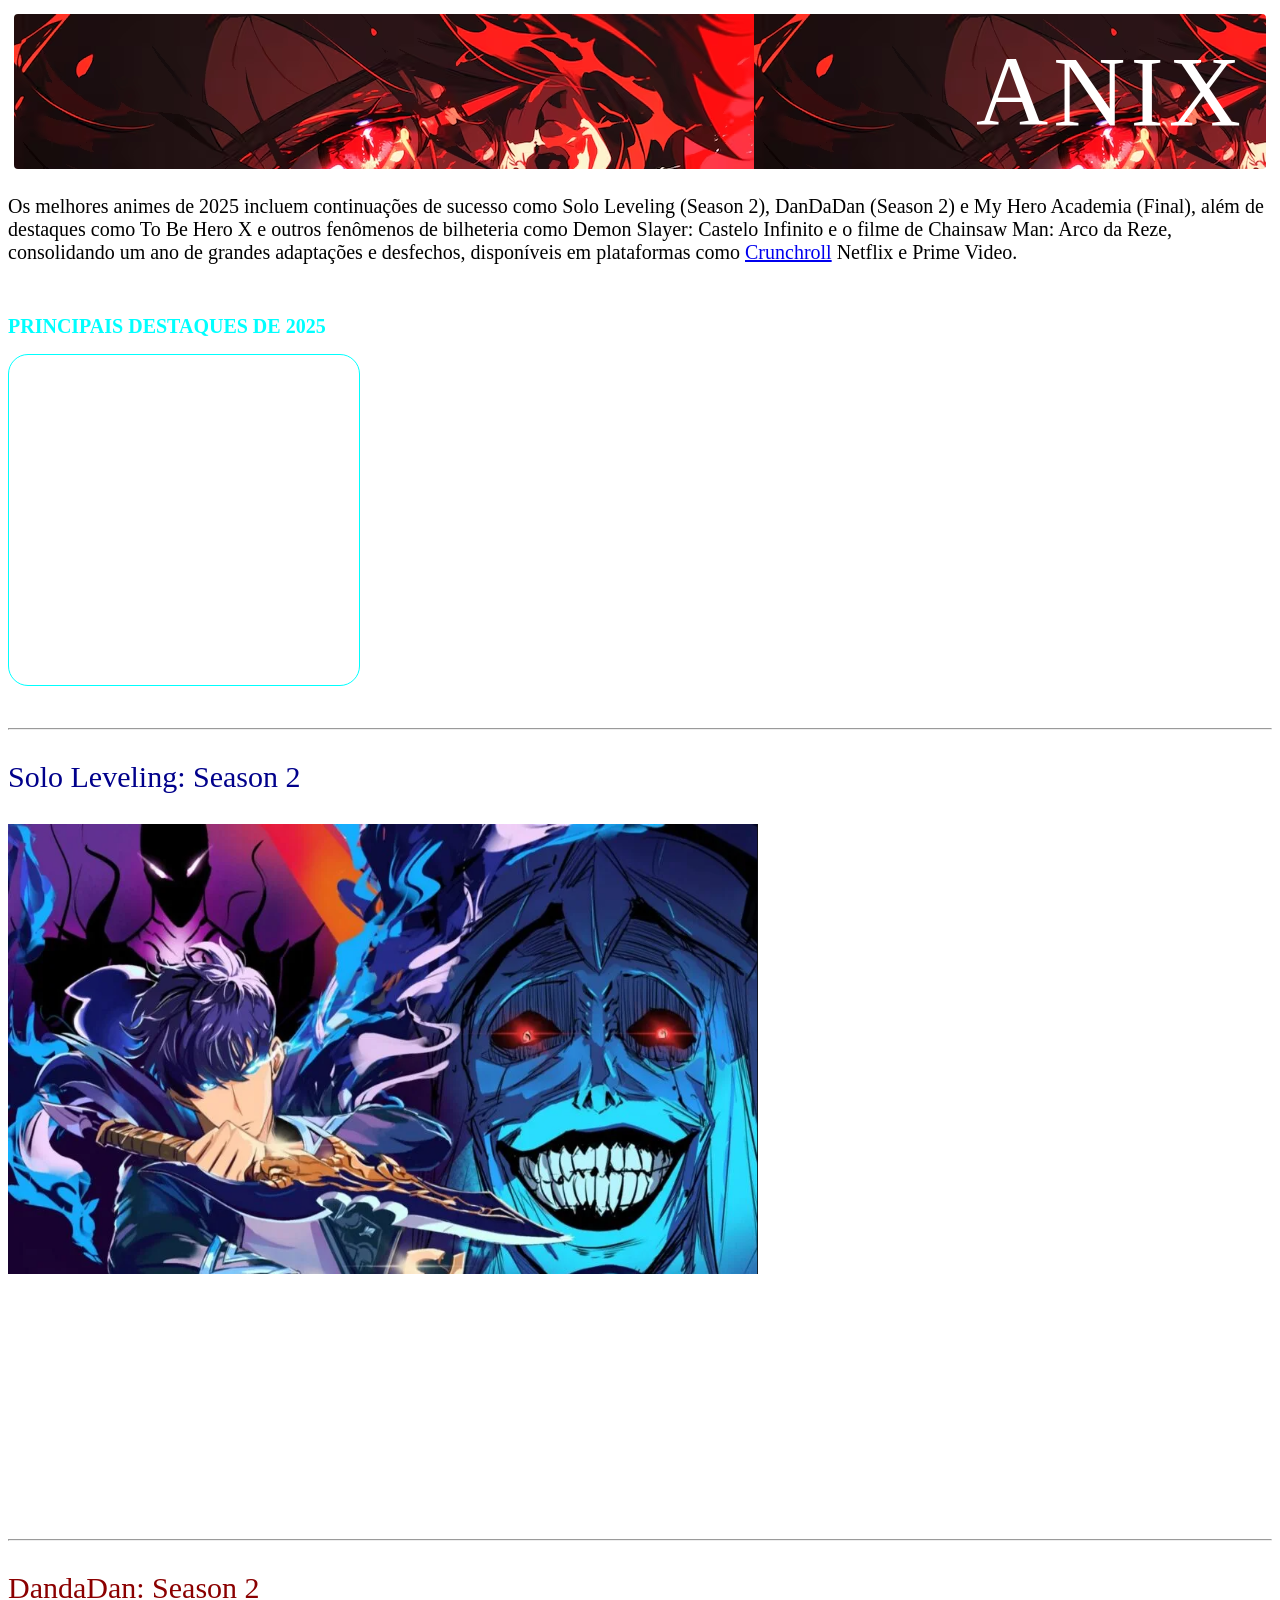
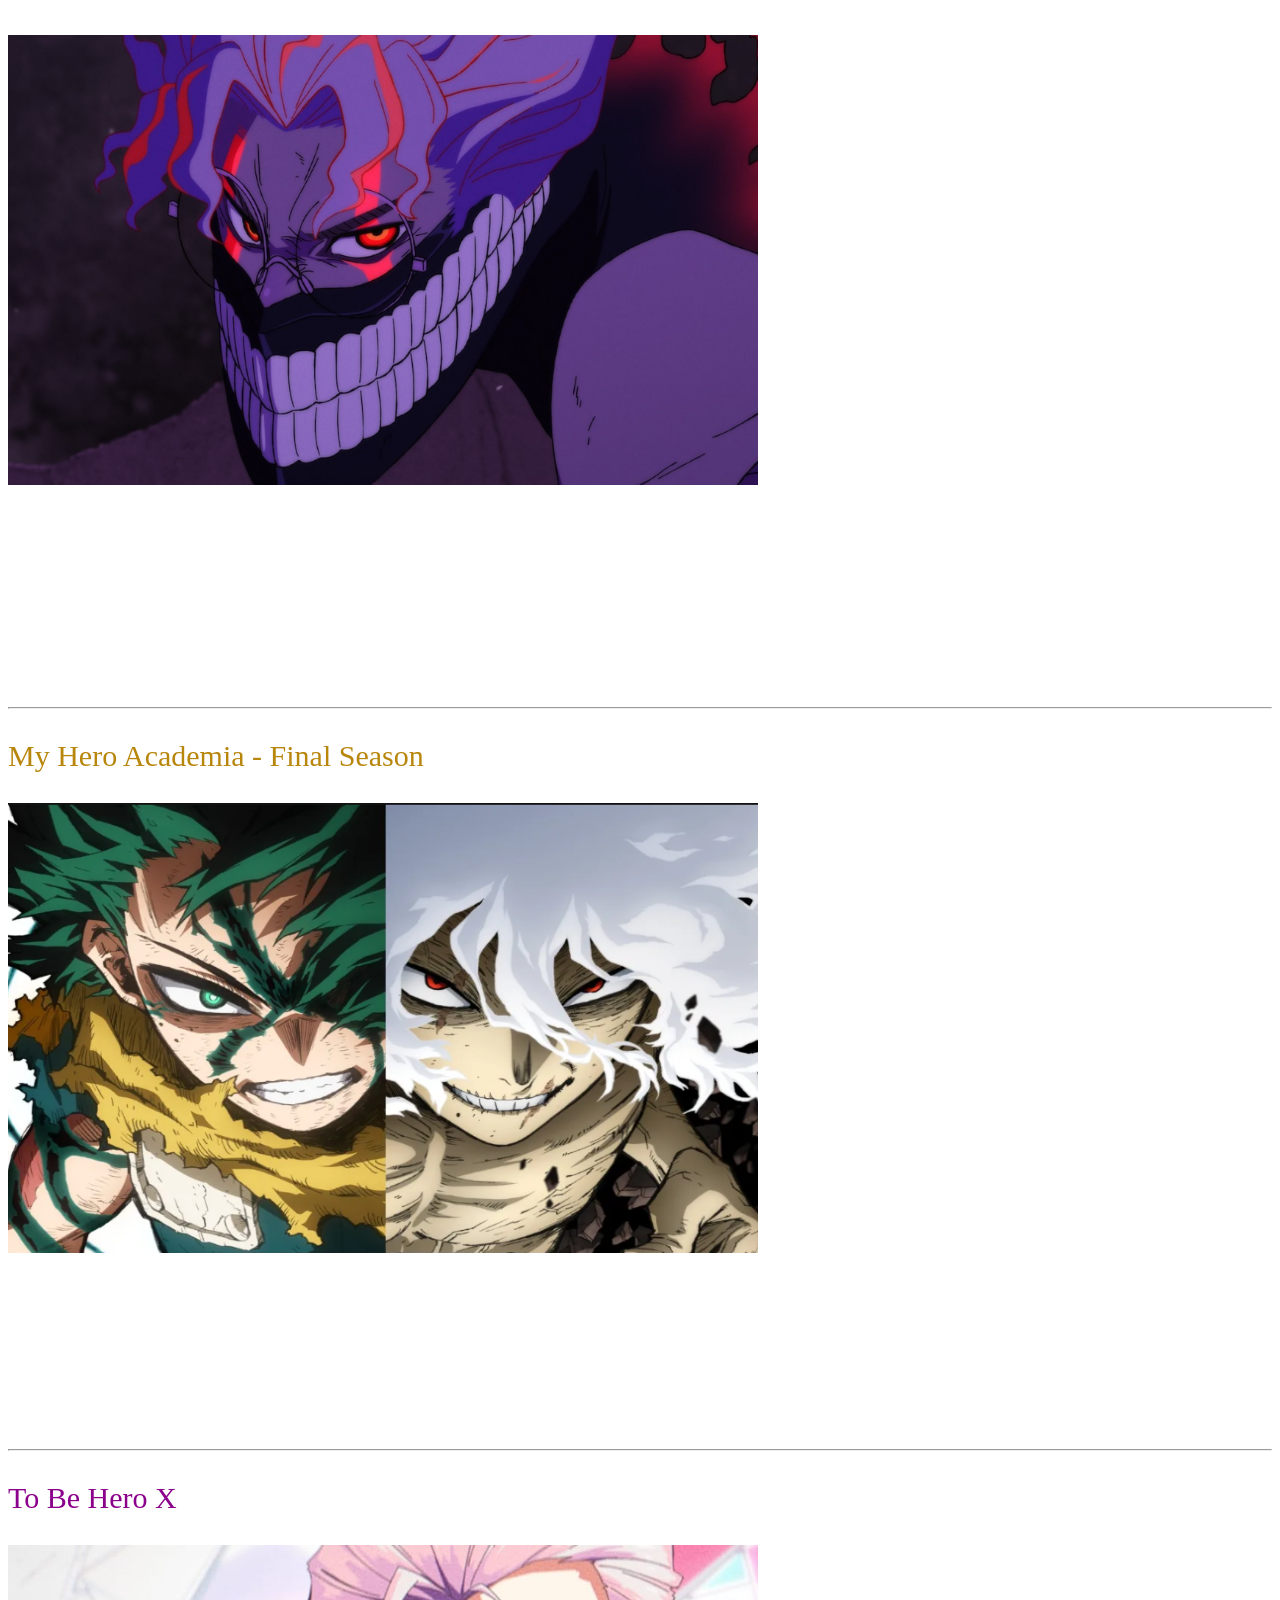
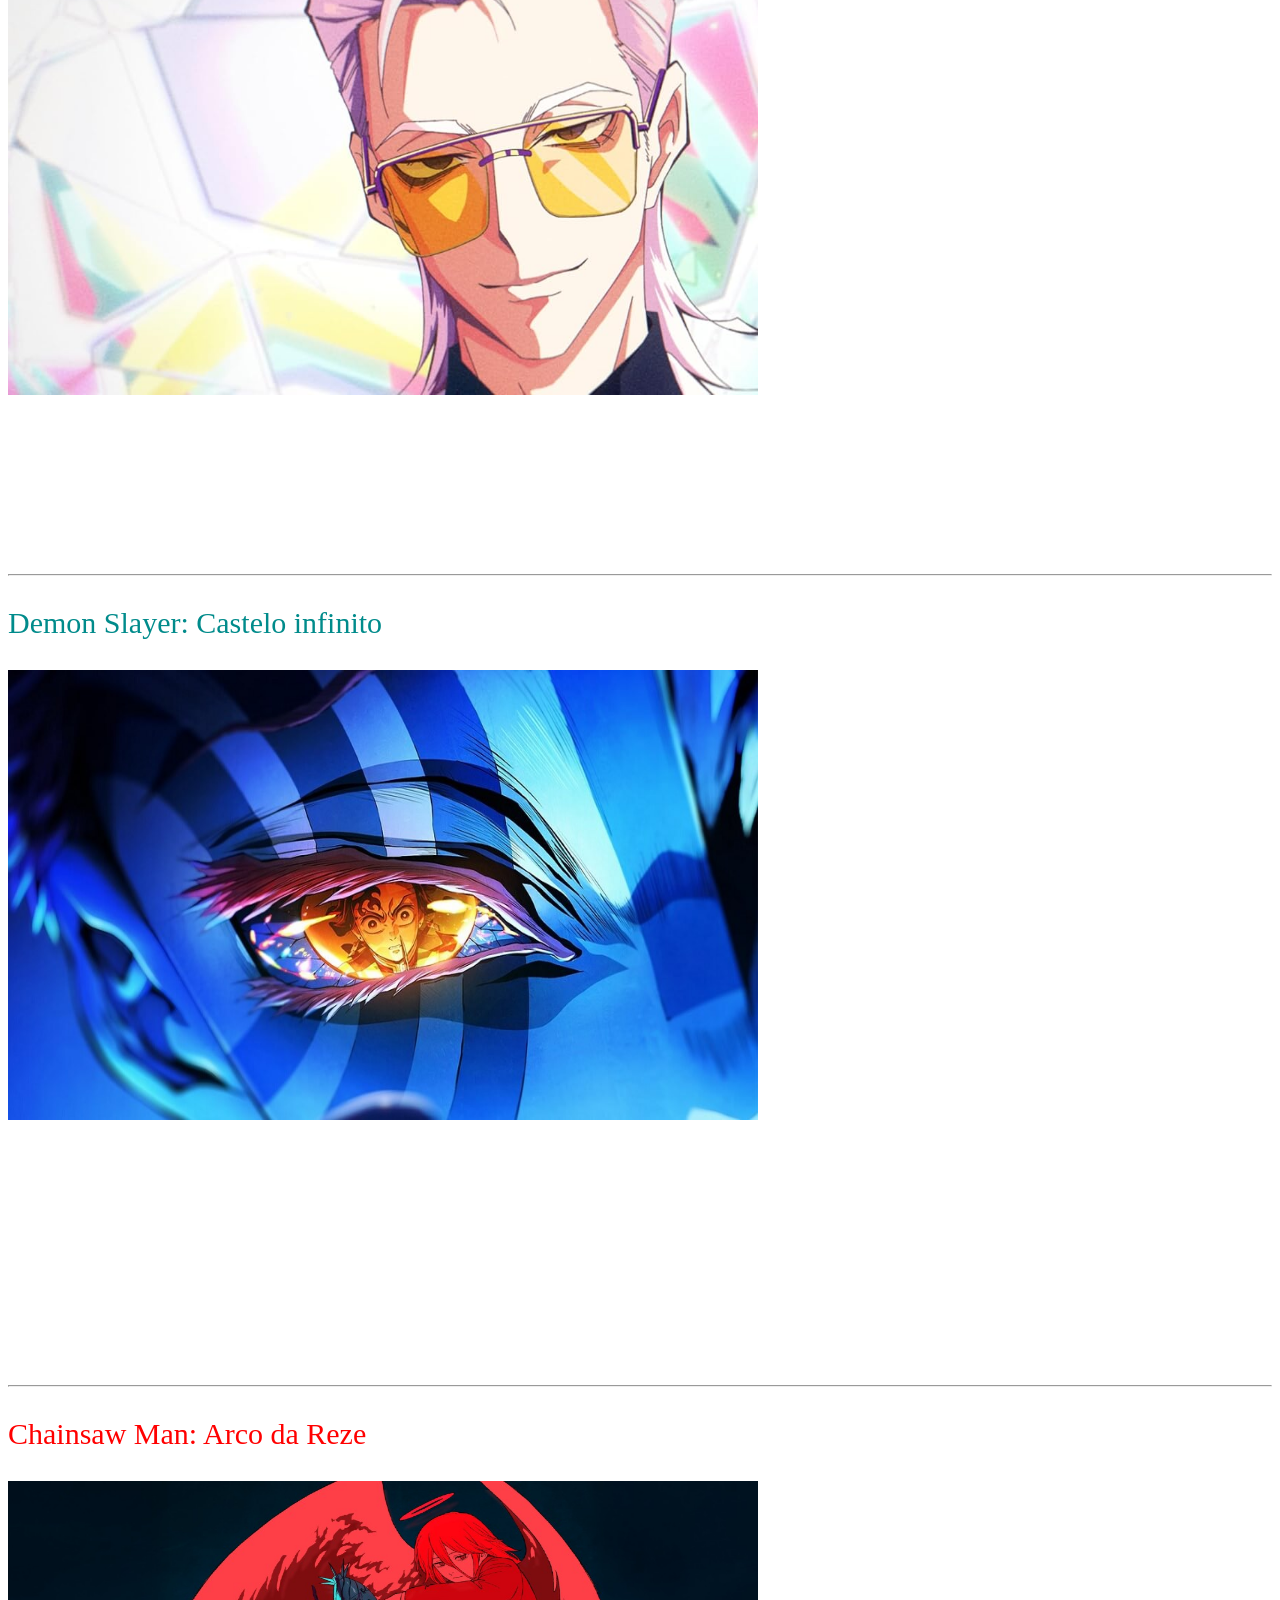
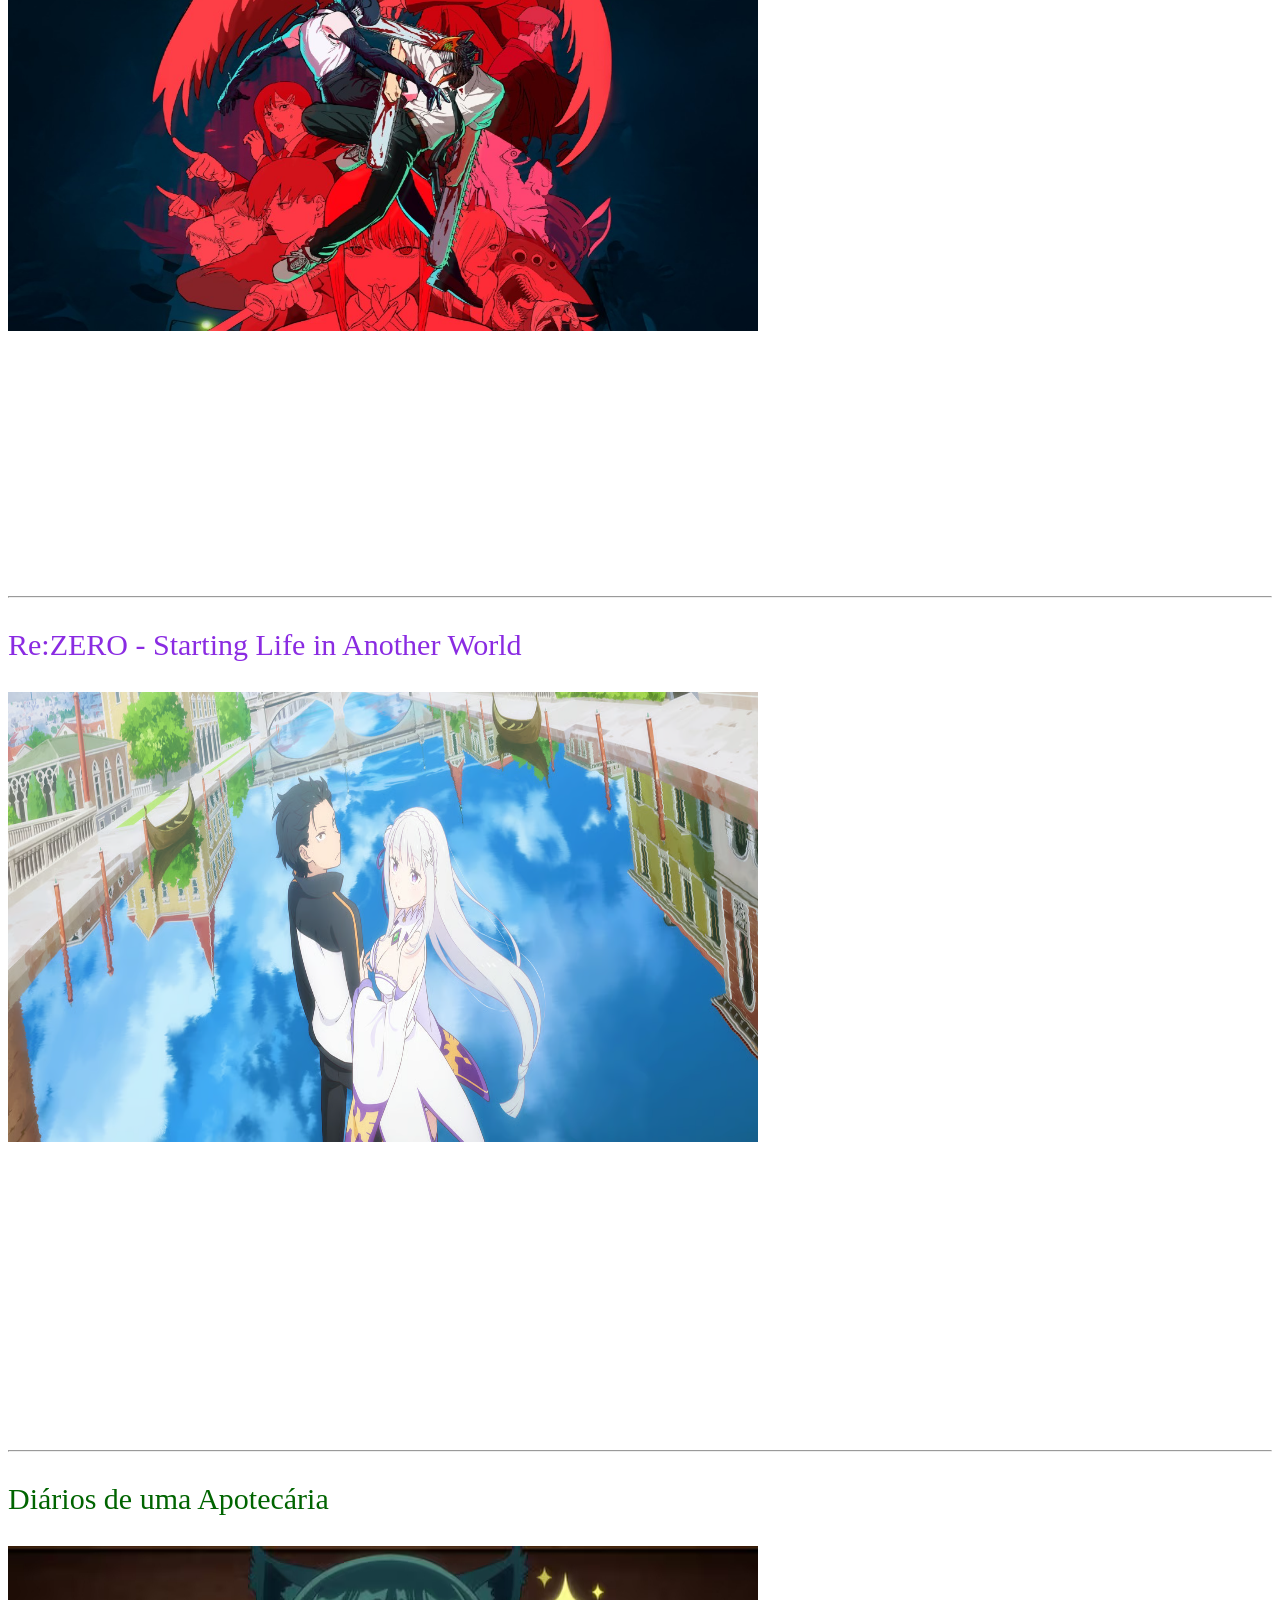
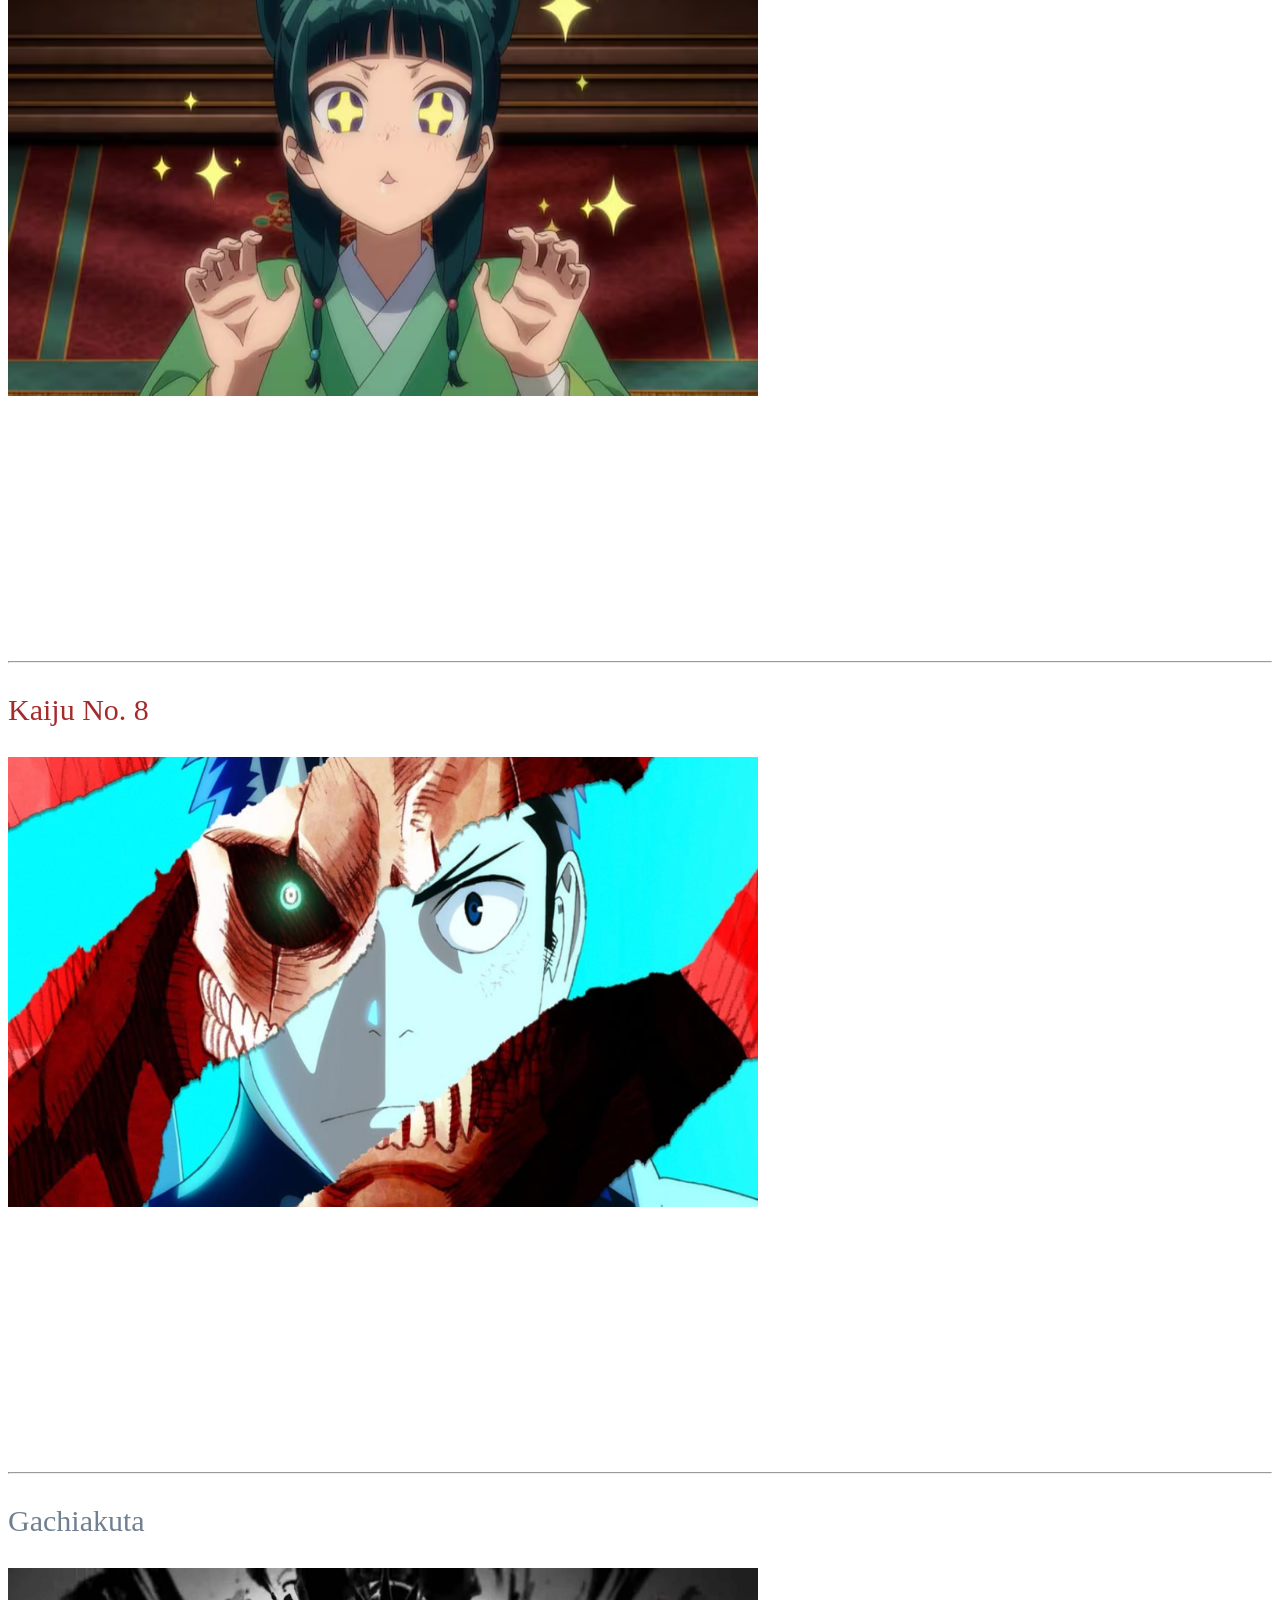
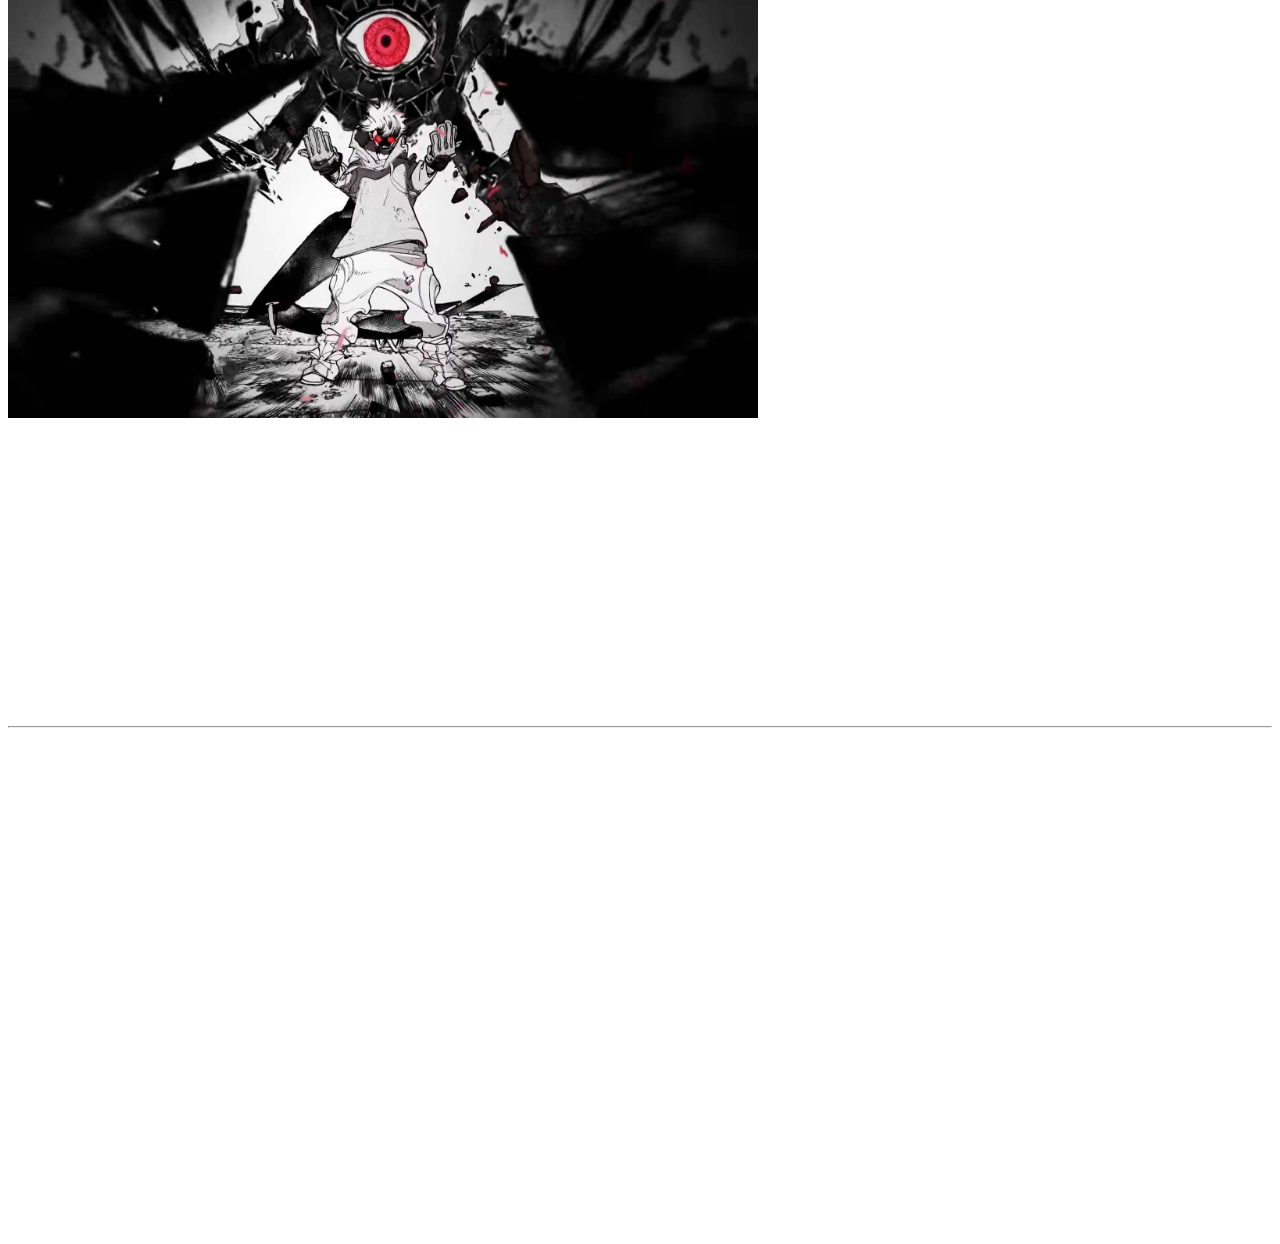
==== 1.HTML/INDEX.HTML @ aa9aa51c "implementando css" ====
<!DOCTYPE html>
<html>
<head>
<title>Site</title>

<link rel="stylesheet" href="Styles/styles.css"/>
<link rel="stylesheet" href="Styles/lists.css"/>



</head>

<body style="padding-bottom: 500px;">

<div class="margin">AniX</div>


<p>Os melhores animes de 2025 incluem continuações de sucesso como Solo Leveling (Season 2), DanDaDan (Season 2) e My Hero Academia (Final), além de destaques como To Be Hero X e
outros fenômenos de bilheteria como Demon Slayer: Castelo Infinito e o filme de Chainsaw Man: Arco da Reze, consolidando um ano de grandes adaptações e desfechos,
disponíveis em plataformas como <a href="https://www.crunchyroll.com/pt-br">Crunchroll</a> Netflix e Prime Video.</p>

<br>

<h1 style="font-family: cursive; font-size: 20PX;">PRINCIPAIS DESTAQUES DE 2025</h1>

<ul>
<li>Solo Leveling Season 2</li>
<li>DanDaDan</li>
<li>My Hero Academia Final Season</li>
<li>To be Hero X </li>
<li>Demon Slayer:Castelo infinito</li>
<li>Chainsaw Man: Arco da Reze</li>
<li>Re:ZERO - Starting Life in Another World</li>
<li>Diários de uma Apotecária</li>
<li>Kaiju No. 8</li>
<li>Gachiakuta</li>
</ul>

<br>
<hr>

<p style="font-size: 30px;color: darkblue;">Solo Leveling: Season 2</p>

<img src="IMG/SoloLeveling.png" width="750px"; height="450px" />


<p style="color: white; font-style: italic;">A 2ª temporada de Solo Leveling continua a jornada de Sung Jin-woo, adaptando </P>
<p style="color: white; font-style: italic;">o arco do "Retorno ao Castelo Demoníaco", onde ele aprofunda seus poderes de</p>
<p style="color: white; font-style: italic;">Monarca das Sombras, enfrenta inimigos formidáveis e descobre mais sobre os </p>
<p style="color: white; font-style: italic;">segredos do Sistema, com destaque para a reviratação na Ilha Jeju e a ascensão </p>
<p style="color: white; font-style: italic;">de Beru.</p>

<br>
<hr>

<p style="font-size: 30px;color: darkred;">DandaDan: Season 2</p>

<img src="IMG/DanDaDan.png" width="750px"; height="450px"/>

<p style="color: white; font-style: italic;">DanDaDan 2 temporada continua com a aventura de Momo, Aira, Okarun e Jiji </p>
<p style="color: white; font-style: italic;">continua com o arco da Casa Amaldiçoada, no qual os jovens devem enfrentar no</p>
<p style="color: white; font-style: italic;">qual os jovens devem enfrentar poderosas maldições e Jiji precisa se livrar do </p>
<p style="color: white; font-style: italic;">espírito que assombra a sua casa. </p>

<br>
<hr>

<p style="font-size: 30px;color: darkgoldenrod;">My Hero Academia - Final Season</p>

<img src="IMG/myheroacademia.png" width="750px"; height="450px"/>


<p style="color:white; font-style: italic;">A oitava e última temporada da série de anime My Hero Academia, focando na 
<p style="color:white; font-style: italic;">Guerra Final entre heróis e vilões, com batalhas épicas de Deku, Bakugo e All Might</p>
<p style="color:white; font-style: italic;">contra All For One e shigaraki, culminando na derrota de All For One e no</p>
<p style="color:white; font-style: italic;">destino do mundo.



<br>
<hr>


<p style="font-size: 30px; color: darkmagenta;">To Be Hero X</p>

<img src="IMG/TobeHero X.jpg" width="750px"; height="450px"/>

<p style="color:white; font-style: italic;">To Be Hero X é um aclamado donghua (animação chinesa) de ação e fantasia</p>
<p style="color:white; font-style: italic;">que explora um mundo onde heróis ganham poderes da confiança pública,</p>
<p style="color:white; font-style: italic;">sendo ranqueados por um índice de fé, com o "#1" sendo o "Herói X".</p>

<br>
<hr>

<P style="font-size: 30px;color: darkcyan;">Demon Slayer: Castelo infinito</P>

<img src="IMG/Demon-Slayer-Castelo-Infinito.jpg" width="750px"; height="450px"/>

<p style="color:white; font-style: italic;">Demon Slayer: Castelo Infinito (Infinity Castle Arc) é a continuação épica que leva</p>
<p style="color:white; font-style: italic;">Tanjiro e os Hashiras para a dimensão do vilão Muzan, o Castelo Infinito, para </p>
<p style="color:white; font-style: italic;">a batalha final contra os demônios, após o traiçoeiro ataque de Muzan à Mansão</p>
<p style="color:white; font-style: italic;">Ubuyashiki durante o Treinamento dos Hashiras, onde os heróis são transportados</p>
<p style="color:white; font-style: italic;">para esse labirinto demoníaco para um confronto decisivo.</p>

<br>
<hr>

<p style="font-size: 30px;color: red;">Chainsaw Man: Arco da Reze</p>

<img src="IMG/chainsaw-man-filme-reze-plano-critico.jpg" width="750px"; height="450px"/>

<p style="color:white; font-style: italic;">O Arco da Reze em Chainsaw Man é um filme canônico que continua a história de</p>
<p style="color:white; font-style: italic;">Denji após a primeira temporada, focando em seu romance com a misteriosa Reze,</p>
<p style="color:white; font-style: italic;">uma garota que ele conhece em um café e que, na verdade, é o Demônio Bomba,</p>
<p style="color:white; font-style: italic;">resultando em uma batalha épica e uma profunda exploração do desejo de Denji</p>
<p style="color:white; font-style: italic;">por uma vida normal e amorosa.</p>

<br>
<hr>

<p style="font-size: 30px;color: blueviolet;">Re:ZERO - Starting Life in Another World</p>

<img src="IMG/Re-ZERO.avif" width="750px"; height="450px"/>

<p style="color:white; font-style: italic;">Re:ZERO - Starting Life in Another World é um anime isekai sobre Subaru Natsuki, </p>
<p style="color:white; font-style: italic;"> um garoto comum que é transportado para um mundo de fantasia e ganha a habilidade</p>
<p style="color:white; font-style: italic;">"Retorno pela Morte", revivendo momentos após morrer, sofrendo imensamente em</p>
<p style="color:white; font-style: italic;">loops temporais para desvendar mistérios e salvar seus amigos, especialmente a garota</p>
<p style="color:white; font-style: italic;">meio-elfa Emilia. A história foca em seu desespero, crescimento e na complexidade</p>
<p style="color:white; font-style: italic;">de seus relacionamentos, usando sua habilidade para tentar mudar destinos trágicos </p>

<br>
<hr>

<p style="font-size: 30px;color:darkgreen;">Diários de uma Apotecária</p>

<img src="IMG/os-diarios-de-uma-apotecaria.webp" width="750px"; height="450px"/>

<p style="color:white; font-style: italic;">"Diários de uma Apotecária" (The Apothecary Diaries) é uma popular série de anime,</p>
<p style="color:white; font-style: italic;">mangá e light novel sobre Maomao, uma jovem apotecária sequestrada e forçada a</p>
<p style="color:white; font-style: italic;">trabalhar no palácio imperial, onde usa seu conhecimento em medicina e venenos</p>
<p style="color:white; font-style: italic;">para desvendar mistérios e intrigas da corte, tornando-se a "detetive" relutante</p>
<p style="color:white; font-style: italic;">do Pátio Interno, com o apoio do belo e misterioso eunuco Jinshi.</p>

<br>
<hr>

<p style="font-size: 30px;color: brown;">Kaiju No. 8</p>

<img src="IMG/Kaijuno.8.jpg" width="750px"; height="450px"/>

<p style="color:white; font-style: italic;">Kaiju nº 8 (ou Kaiju No. 8) é um mangá e anime sobre Kafka Hibino, um homem que</p>
<p style="color:white; font-style: italic;">sonha em entrar para a Força de Defesa contra monstros gigantes (Kaijus), mas</p>
<p style="color:white; font-style: italic;">acaba trabalhando na limpeza de seus restos, até que um dia, após um encontro,</p>
<p style="color:white; font-style: italic;">ele ganha a habilidade de se transformar em um poderoso Kaiju, precisando agora</p>
<p style="color:white; font-style: italic;">lutar contra os monstros enquanto esconde sua identidade secreta.</p>


<br>
<hr>

<P style="font-size: 30px;color: slategray;">Gachiakuta</P>

<img src="IMG/Gachiakuta.jpg" width="750px"; height="450px"/>

<p style="color:white; font-style: italic;">Gachiakuta é um mangá e anime shonen de fantasia sombria sobre Rudo, um garoto</p>
<p style="color:white; font-style: italic;">marginalizado em uma cidade flutuante, que é injustamente acusado de assassinato,</p>
<p style="color:white; font-style: italic;">jogado no "Abismo" (um lixão habitado por monstros de lixo) e descobre um poder</p>
<p style="color:white; font-style: italic;">para transformar lixo em armas, buscando vingança e lutando por um lugar em um </p>
<p style="color:white; font-style: italic;">mundo dividido entre ricos e desfavorecidos, explorando temas como valor,</p>
<p style="color:white; font-style: italic;">sociedade e resíduos com uma arte única e elementos de ação e mistério</p>
<p style="color:white; font-style: italic;"></p>

<br>
<hr>











</body>
</html>
---- 1.HTML/Styles/styles.css ----
p{
font-size: 20px;
font-family: cursive;
text-align: left;


}

body{

    padding-bottom: 300px
}

h3 {
color: gold;

}
h1{

color: aqua;
font-size: 50px;

}


.margin{

background-image: url(../IMG/animeEYEs.avif);
padding: 20px;
color: white;
font-family: cursive;
font-size: 100px;
border: 6px solid white;
border-radius: 10PX;
text-align: right;
text-transform: uppercase;
letter-spacing: 5px;
font-weight: 600px;


}
---- 1.HTML/Styles/lists.css ----
ul{

border: 1px solid aqua;
padding: 40px;
border-radius: 20px;
width: 270px;
height: 250px;

}

li{

font-family: cursive;
color: white



}
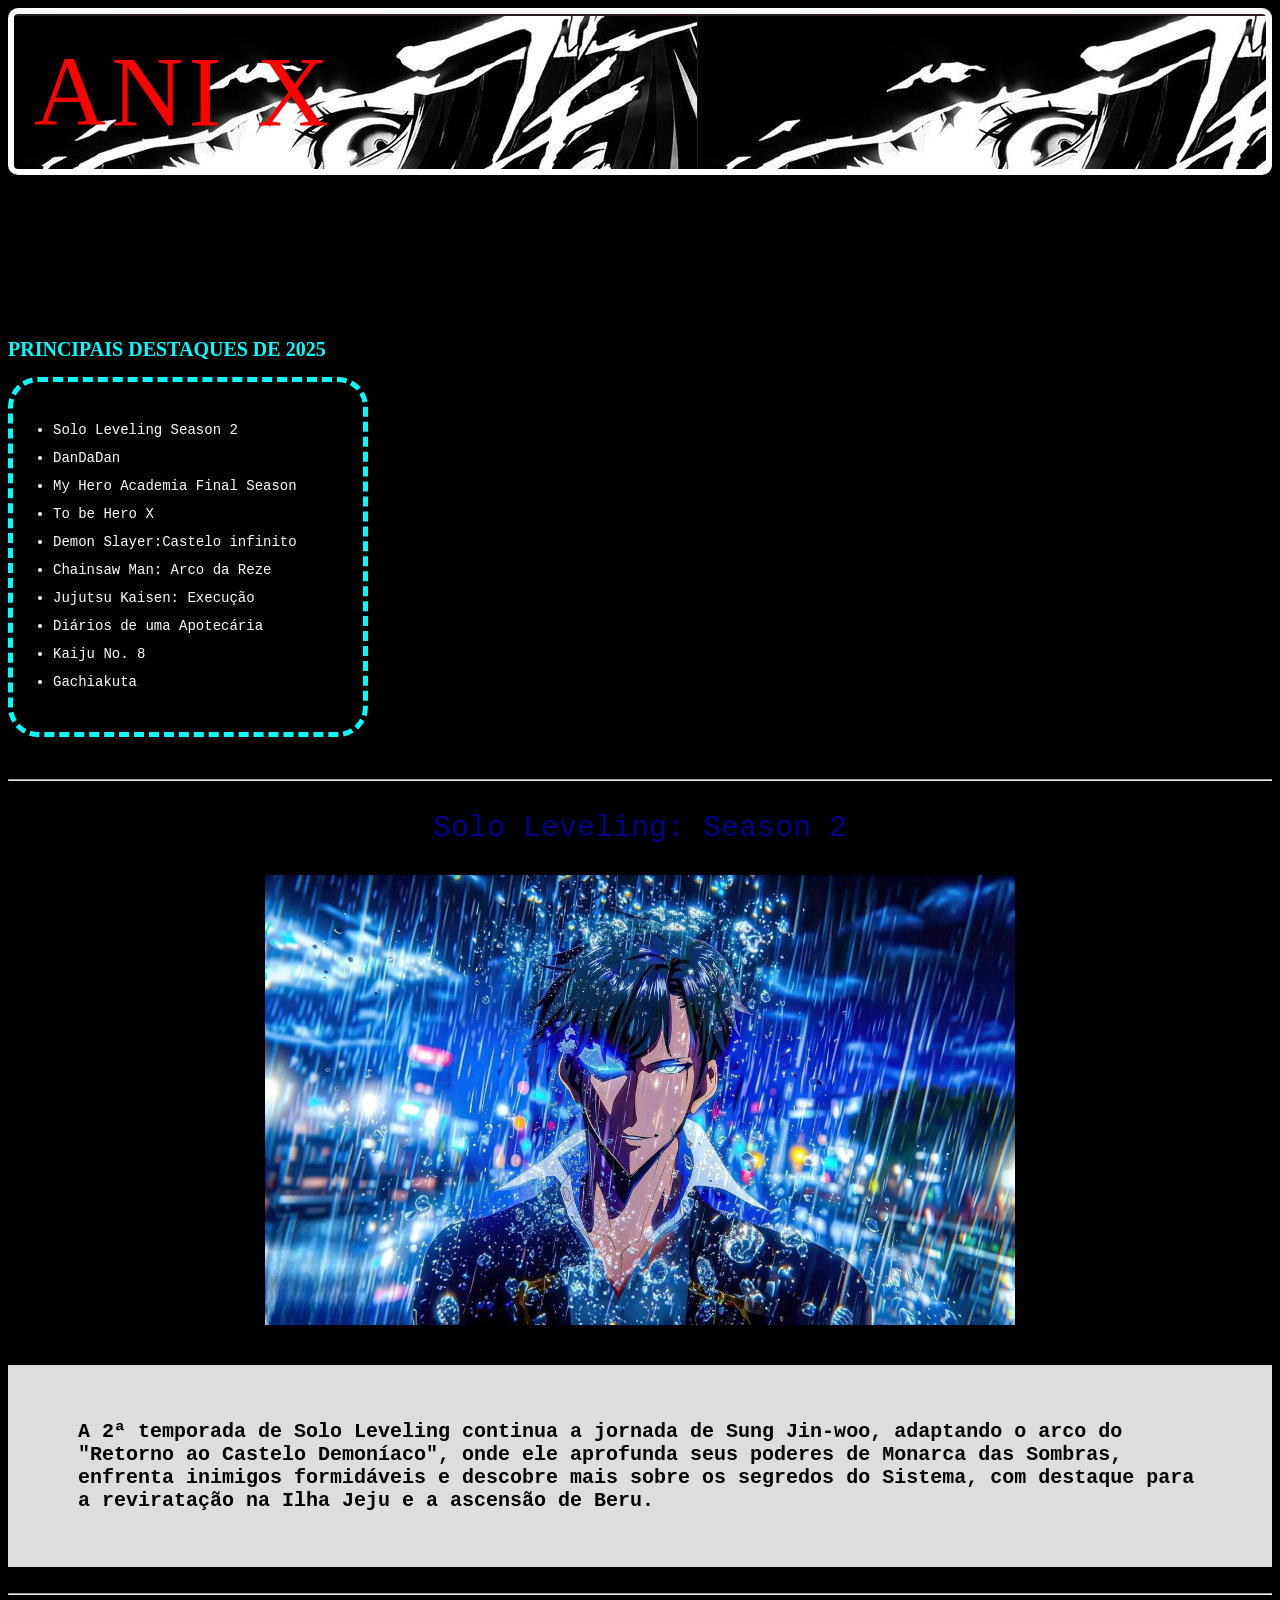
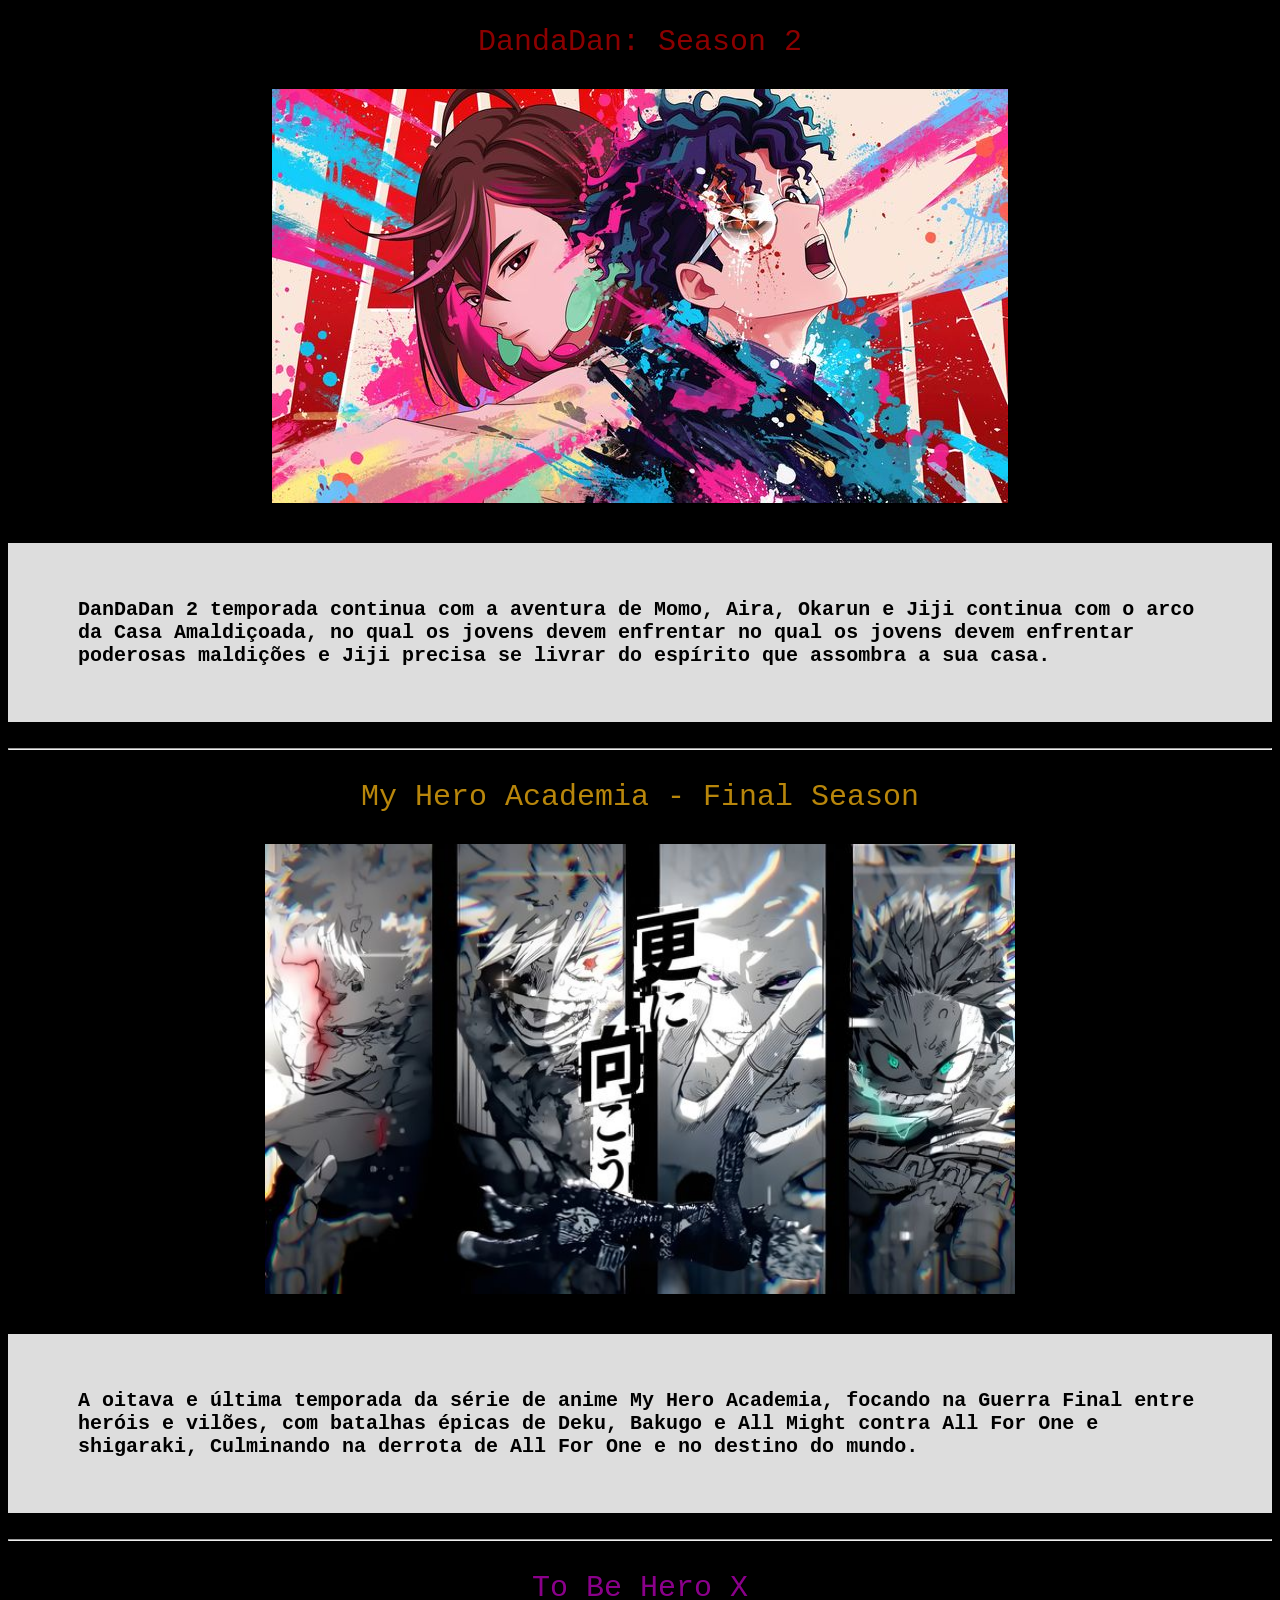
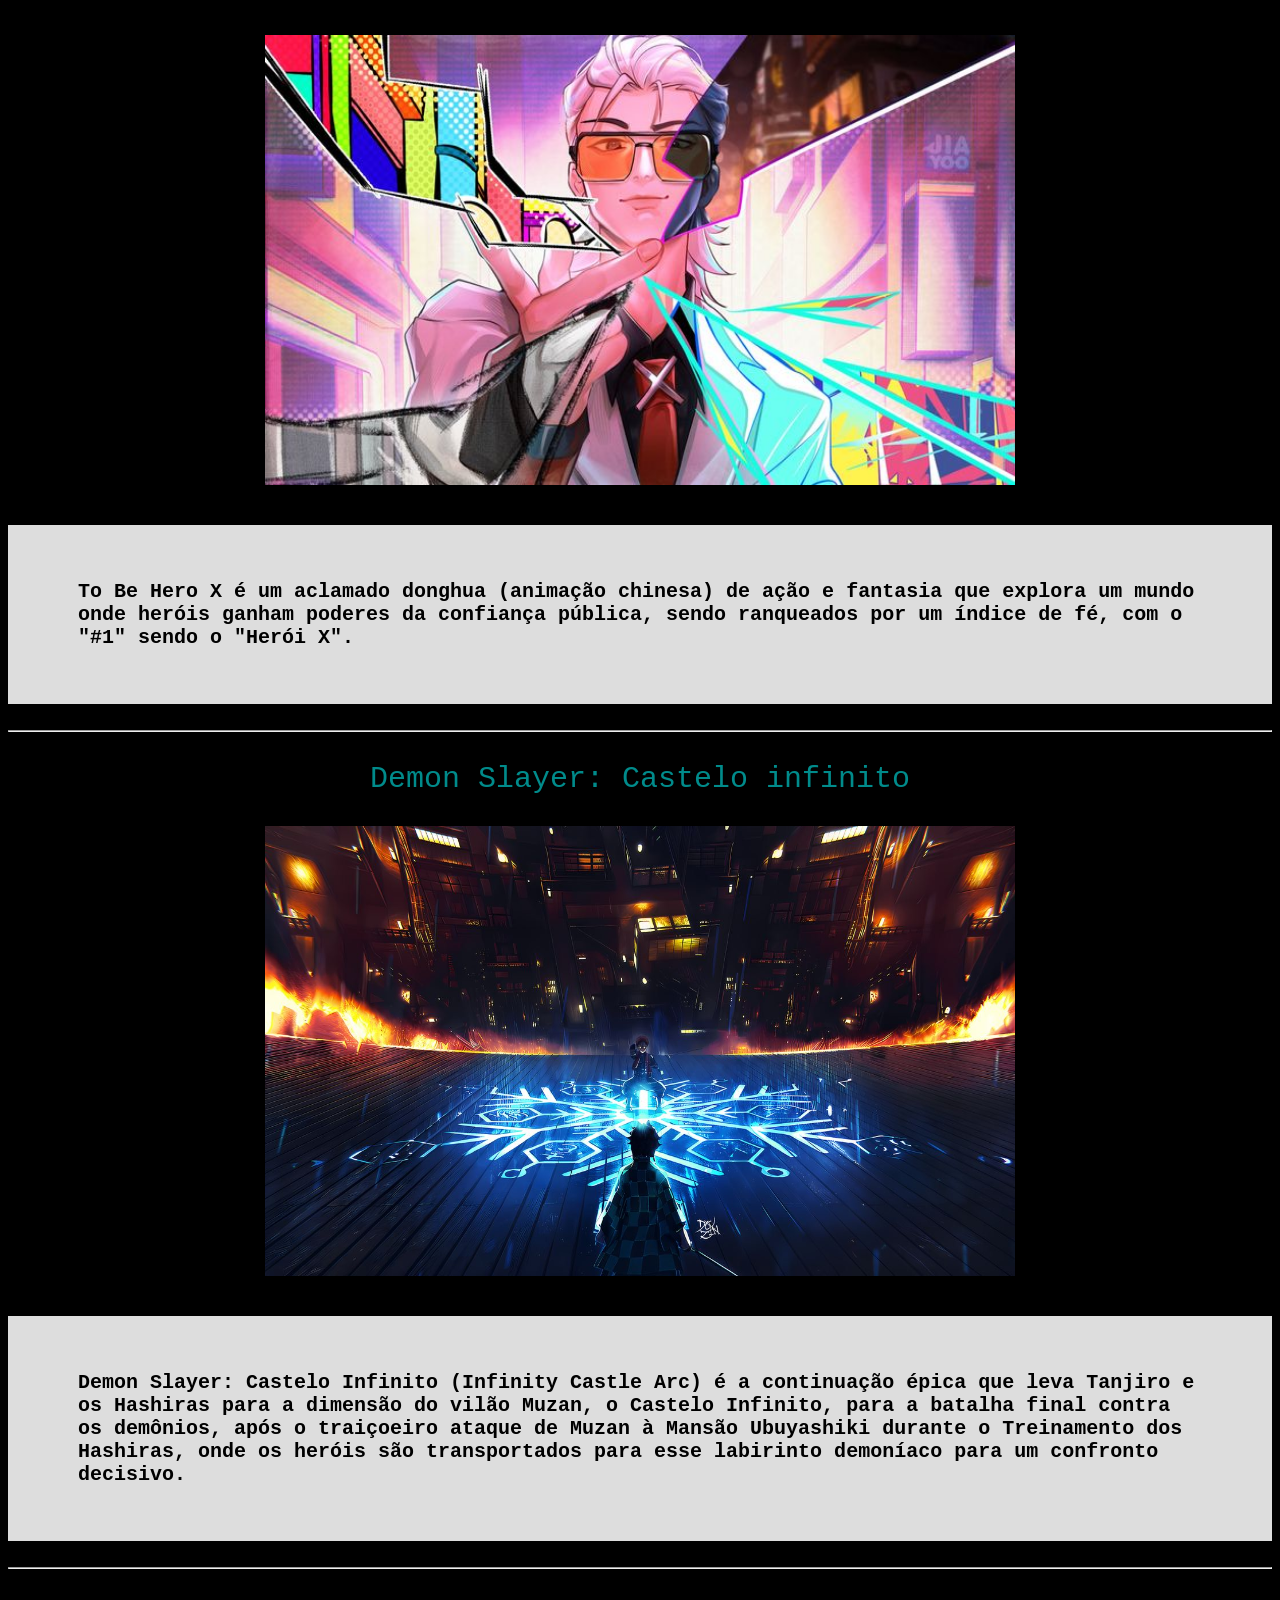
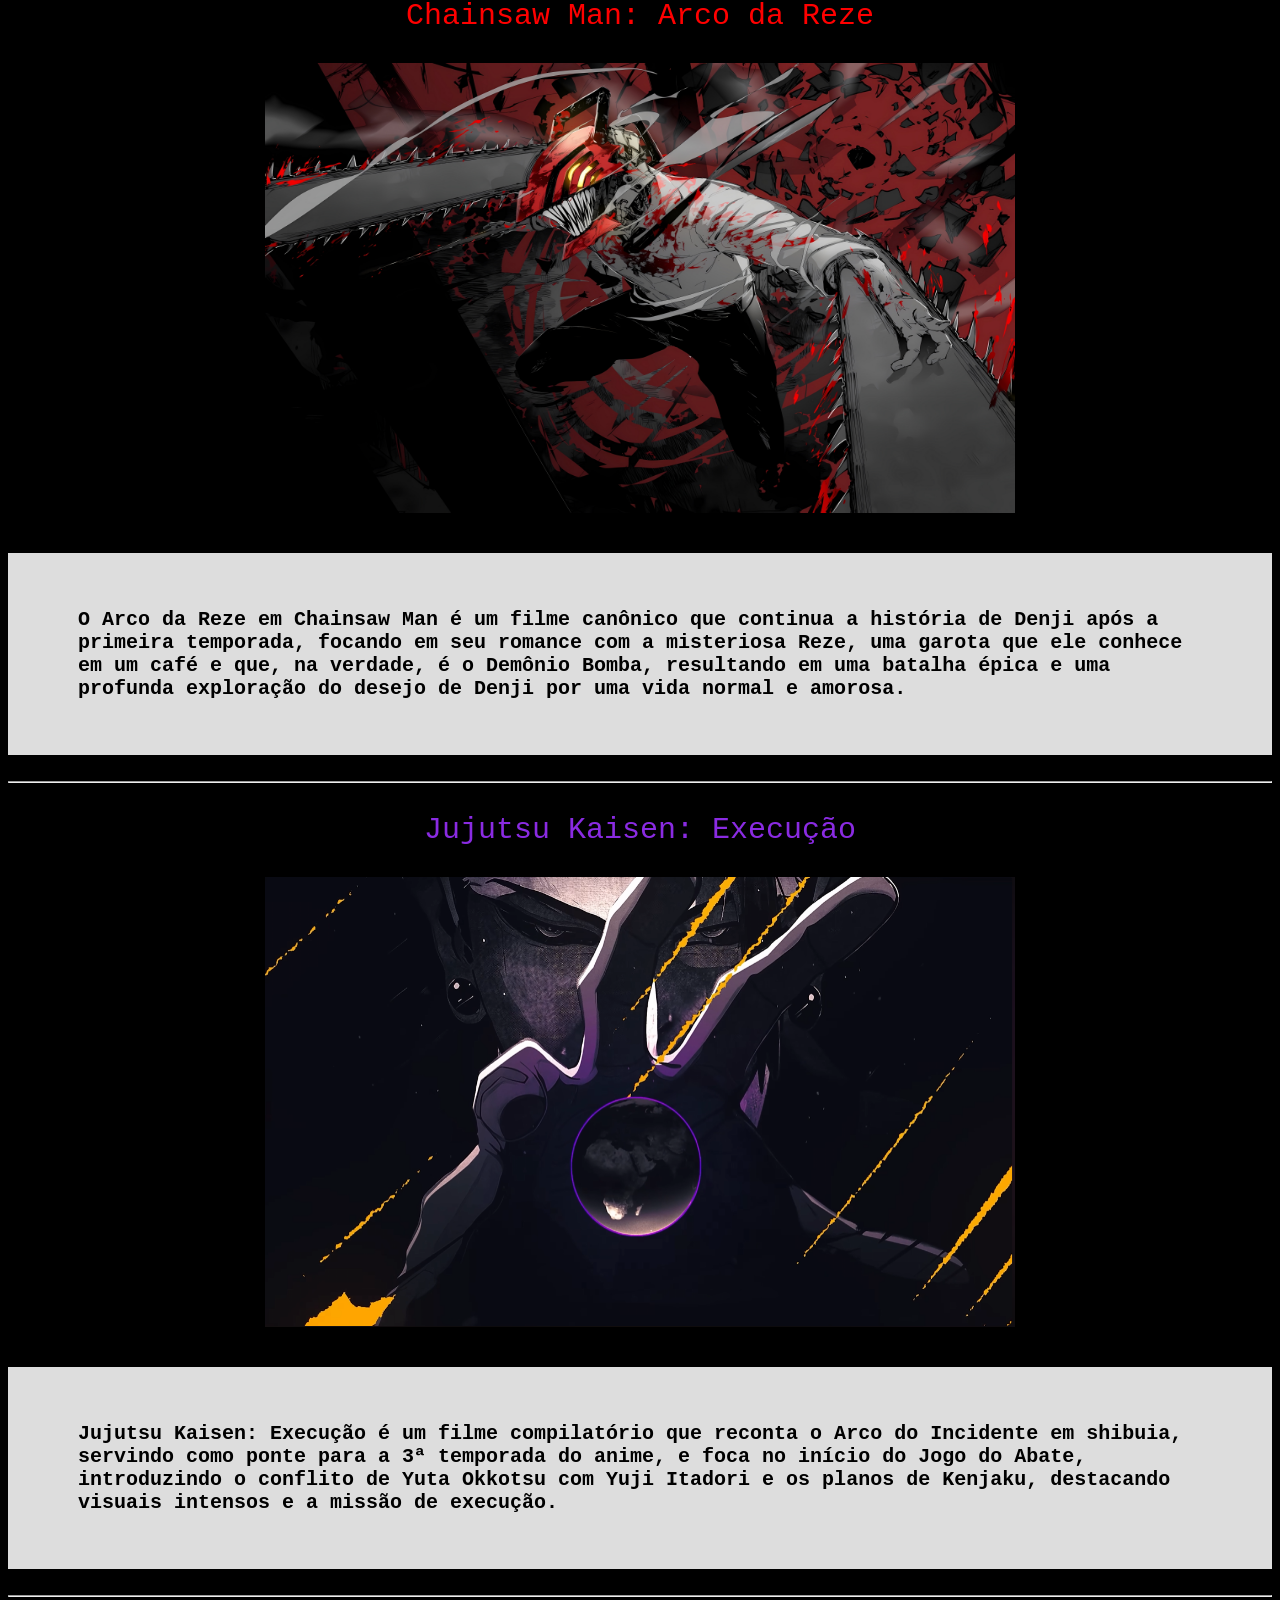
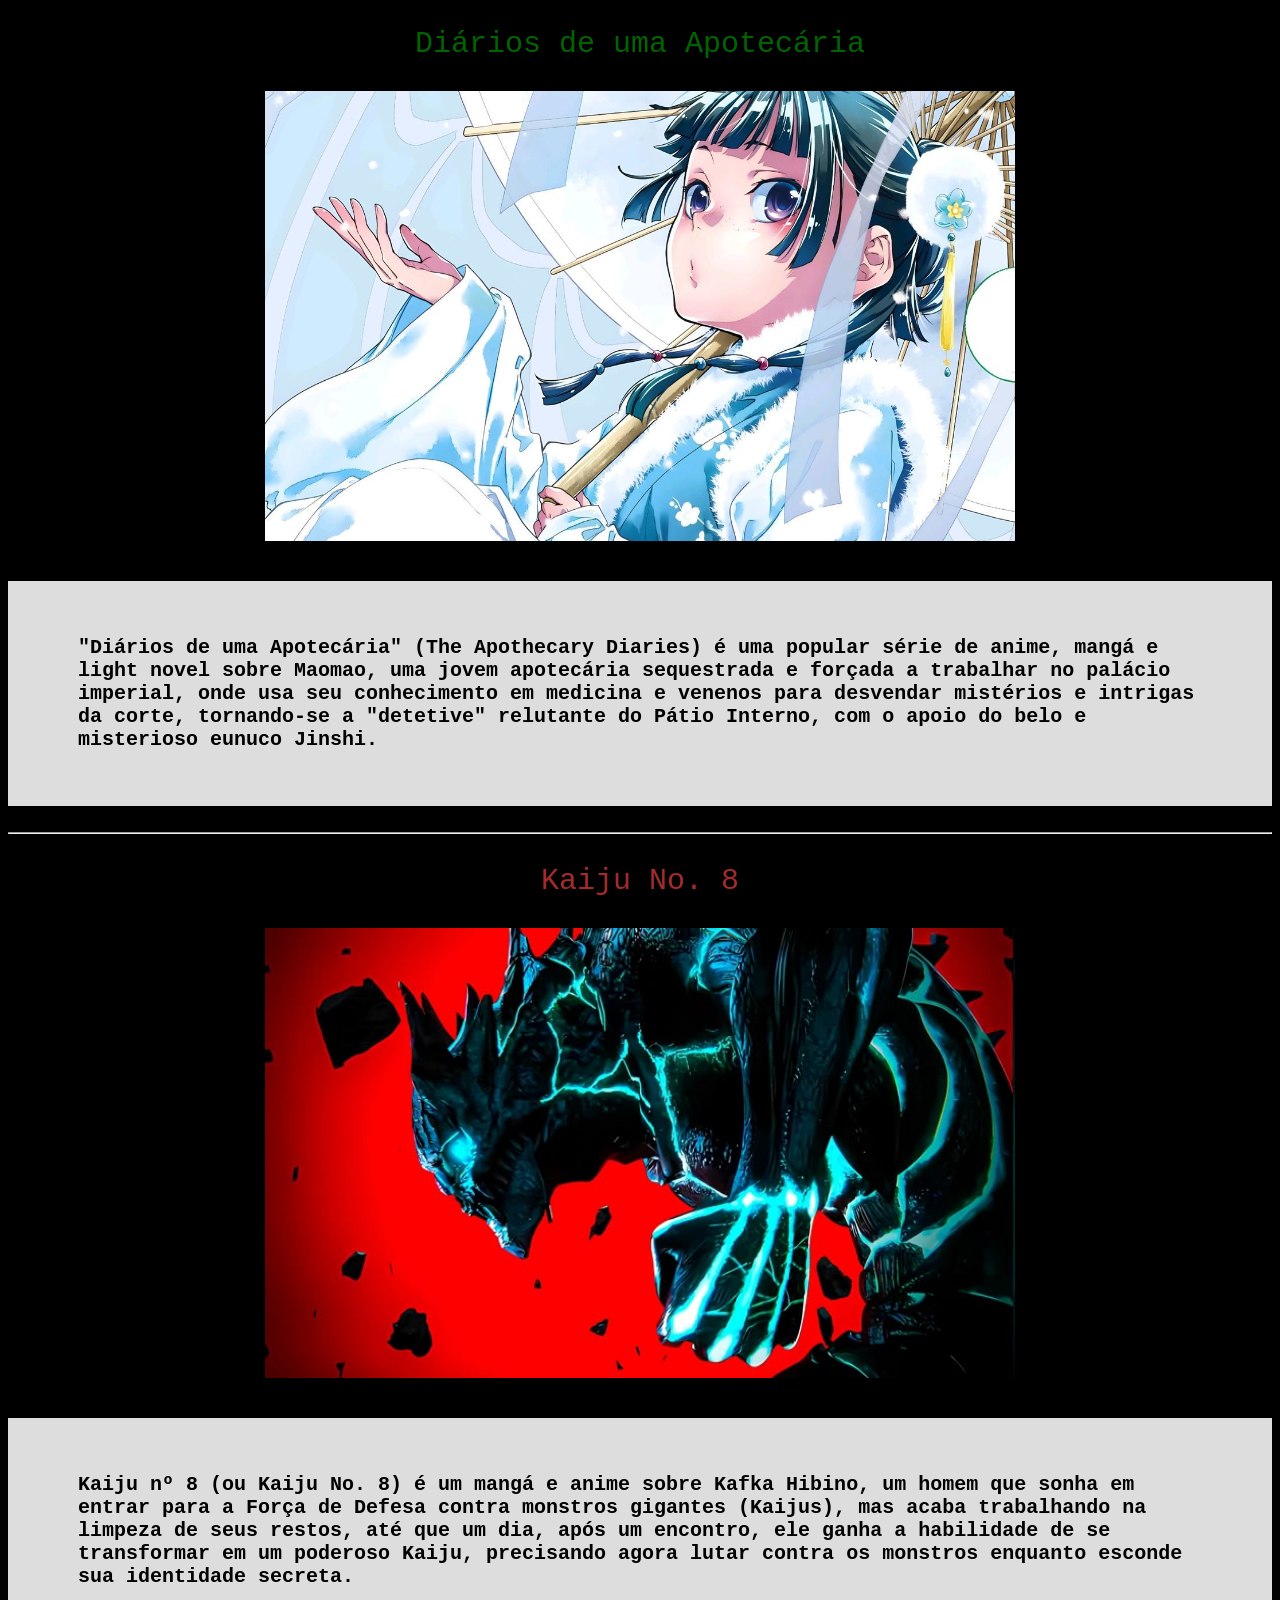
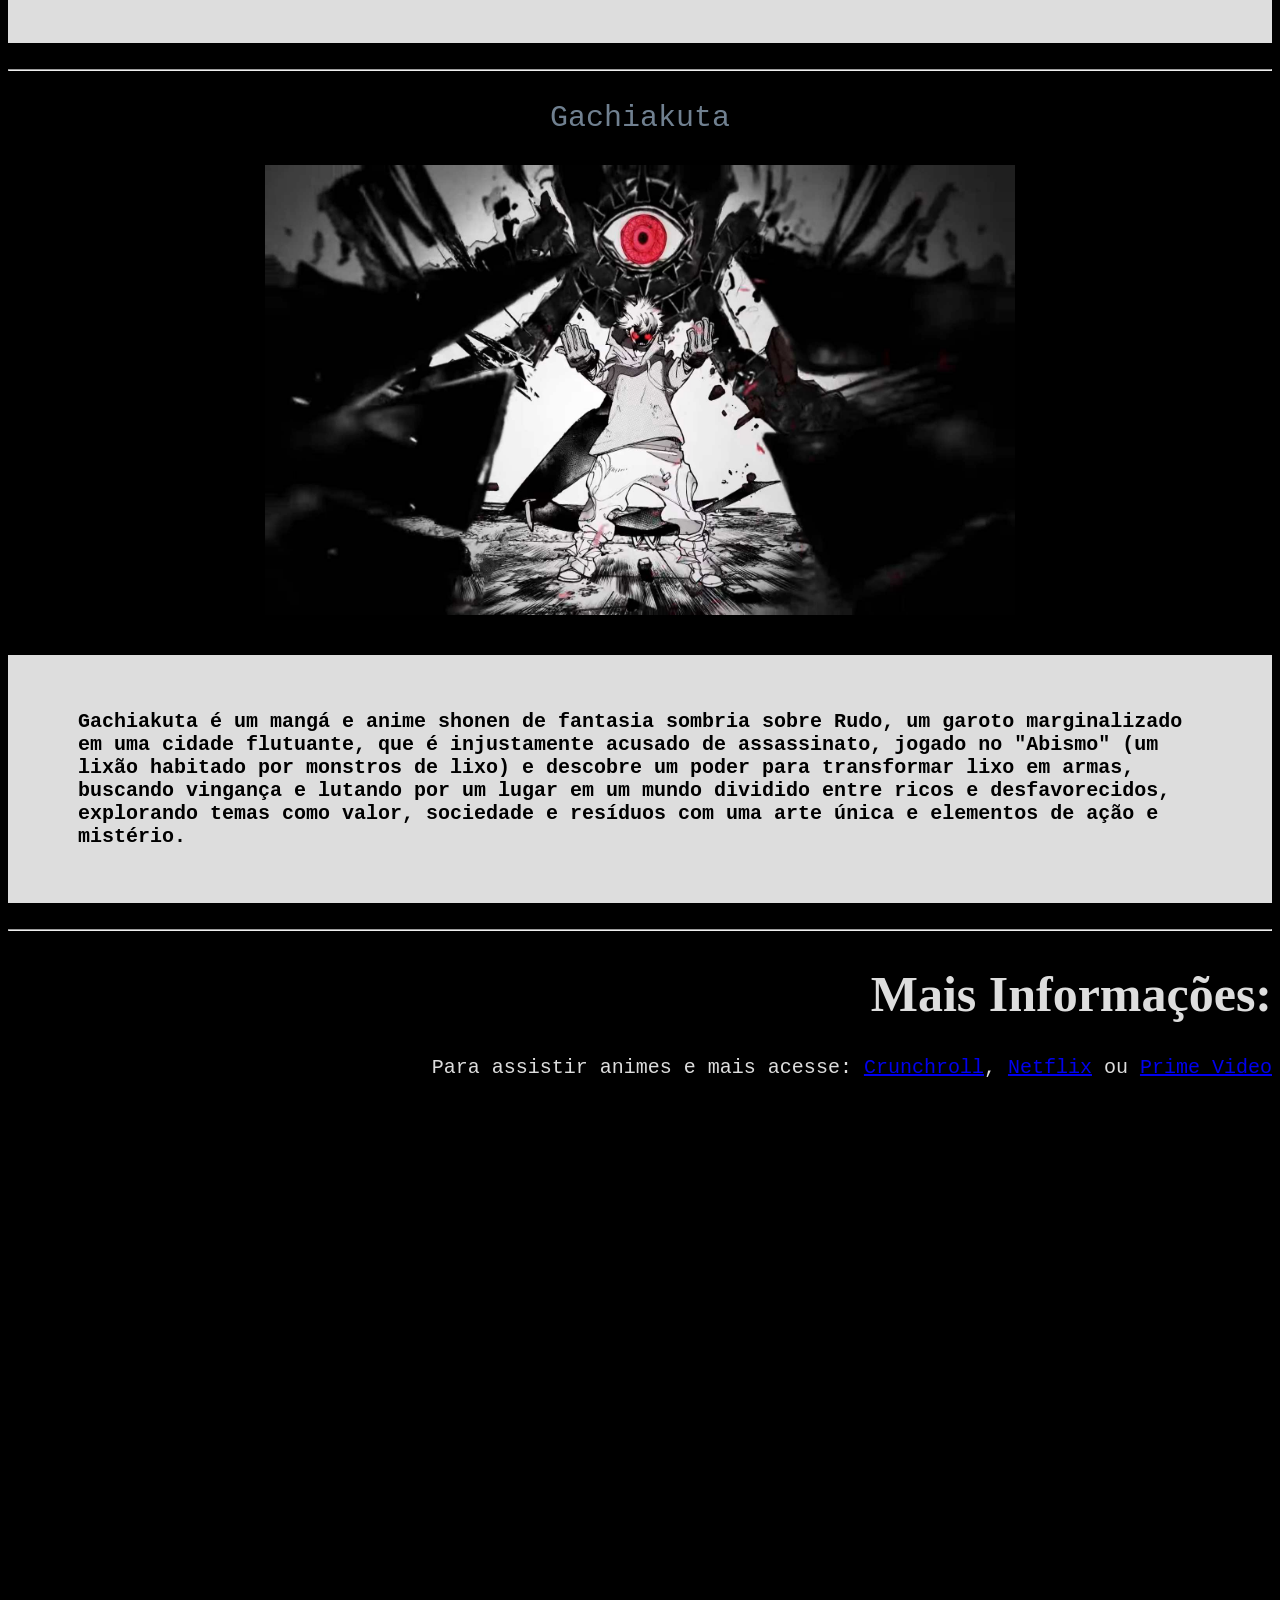
==== commit d29c5929: "criancao base formulario" ====
--- a/1.HTML/INDEX.HTML
+++ b/1.HTML/INDEX.HTML
@@ -2,9 +2,8 @@
 <html>
 <head>
 <title>Site</title>
-
-<link rel="stylesheet" href="Styles/styles.css"/>
-<link rel="stylesheet" href="Styles/lists.css"/>
+<link rel="stylesheet" href="css/styles.css">
+<link rel="stylesheet" href="css/lists.css"/>
 
 
 
@@ -12,16 +11,16 @@
 
 <body style="padding-bottom: 500px;">
 
-<div class="margin">AniX</div>
+<div class="margin">Ani X</div>
 
 
 <p>Os melhores animes de 2025 incluem continuações de sucesso como Solo Leveling (Season 2), DanDaDan (Season 2) e My Hero Academia (Final), além de destaques como To Be Hero X e
 outros fenômenos de bilheteria como Demon Slayer: Castelo Infinito e o filme de Chainsaw Man: Arco da Reze, consolidando um ano de grandes adaptações e desfechos,
-disponíveis em plataformas como <a href="https://www.crunchyroll.com/pt-br">Crunchroll</a> Netflix e Prime Video.</p>
-
-<br>
-
-<h1 style="font-family: cursive; font-size: 20PX;">PRINCIPAIS DESTAQUES DE 2025</h1>
+disponíveis em plataformas como Crunchroll, Netflix e Prime Video!</p>
+
+<br>
+
+<h1>PRINCIPAIS DESTAQUES DE 2025</h1>
 
 <ul>
 <li>Solo Leveling Season 2</li>
@@ -30,7 +29,7 @@
 <li>To be Hero X </li>
 <li>Demon Slayer:Castelo infinito</li>
 <li>Chainsaw Man: Arco da Reze</li>
-<li>Re:ZERO - Starting Life in Another World</li>
+<li>Jujutsu Kaisen: Execução</li>
 <li>Diários de uma Apotecária</li>
 <li>Kaiju No. 8</li>
 <li>Gachiakuta</li>
@@ -39,149 +38,176 @@
 <br>
 <hr>
 
-<p style="font-size: 30px;color: darkblue;">Solo Leveling: Season 2</p>
-
-<img src="IMG/SoloLeveling.png" width="750px"; height="450px" />
-
-
-<p style="color: white; font-style: italic;">A 2ª temporada de Solo Leveling continua a jornada de Sung Jin-woo, adaptando </P>
-<p style="color: white; font-style: italic;">o arco do "Retorno ao Castelo Demoníaco", onde ele aprofunda seus poderes de</p>
-<p style="color: white; font-style: italic;">Monarca das Sombras, enfrenta inimigos formidáveis e descobre mais sobre os </p>
-<p style="color: white; font-style: italic;">segredos do Sistema, com destaque para a reviratação na Ilha Jeju e a ascensão </p>
-<p style="color: white; font-style: italic;">de Beru.</p>
-
-<br>
-<hr>
-
-<p style="font-size: 30px;color: darkred;">DandaDan: Season 2</p>
-
-<img src="IMG/DanDaDan.png" width="750px"; height="450px"/>
-
-<p style="color: white; font-style: italic;">DanDaDan 2 temporada continua com a aventura de Momo, Aira, Okarun e Jiji </p>
-<p style="color: white; font-style: italic;">continua com o arco da Casa Amaldiçoada, no qual os jovens devem enfrentar no</p>
-<p style="color: white; font-style: italic;">qual os jovens devem enfrentar poderosas maldições e Jiji precisa se livrar do </p>
-<p style="color: white; font-style: italic;">espírito que assombra a sua casa. </p>
-
-<br>
-<hr>
-
-<p style="font-size: 30px;color: darkgoldenrod;">My Hero Academia - Final Season</p>
-
-<img src="IMG/myheroacademia.png" width="750px"; height="450px"/>
-
-
-<p style="color:white; font-style: italic;">A oitava e última temporada da série de anime My Hero Academia, focando na 
-<p style="color:white; font-style: italic;">Guerra Final entre heróis e vilões, com batalhas épicas de Deku, Bakugo e All Might</p>
-<p style="color:white; font-style: italic;">contra All For One e shigaraki, culminando na derrota de All For One e no</p>
-<p style="color:white; font-style: italic;">destino do mundo.
-
-
-
-<br>
-<hr>
-
-
-<p style="font-size: 30px; color: darkmagenta;">To Be Hero X</p>
-
-<img src="IMG/TobeHero X.jpg" width="750px"; height="450px"/>
-
-<p style="color:white; font-style: italic;">To Be Hero X é um aclamado donghua (animação chinesa) de ação e fantasia</p>
-<p style="color:white; font-style: italic;">que explora um mundo onde heróis ganham poderes da confiança pública,</p>
-<p style="color:white; font-style: italic;">sendo ranqueados por um índice de fé, com o "#1" sendo o "Herói X".</p>
-
-<br>
-<hr>
-
-<P style="font-size: 30px;color: darkcyan;">Demon Slayer: Castelo infinito</P>
-
-<img src="IMG/Demon-Slayer-Castelo-Infinito.jpg" width="750px"; height="450px"/>
-
-<p style="color:white; font-style: italic;">Demon Slayer: Castelo Infinito (Infinity Castle Arc) é a continuação épica que leva</p>
-<p style="color:white; font-style: italic;">Tanjiro e os Hashiras para a dimensão do vilão Muzan, o Castelo Infinito, para </p>
-<p style="color:white; font-style: italic;">a batalha final contra os demônios, após o traiçoeiro ataque de Muzan à Mansão</p>
-<p style="color:white; font-style: italic;">Ubuyashiki durante o Treinamento dos Hashiras, onde os heróis são transportados</p>
-<p style="color:white; font-style: italic;">para esse labirinto demoníaco para um confronto decisivo.</p>
-
-<br>
-<hr>
-
-<p style="font-size: 30px;color: red;">Chainsaw Man: Arco da Reze</p>
-
-<img src="IMG/chainsaw-man-filme-reze-plano-critico.jpg" width="750px"; height="450px"/>
-
-<p style="color:white; font-style: italic;">O Arco da Reze em Chainsaw Man é um filme canônico que continua a história de</p>
-<p style="color:white; font-style: italic;">Denji após a primeira temporada, focando em seu romance com a misteriosa Reze,</p>
-<p style="color:white; font-style: italic;">uma garota que ele conhece em um café e que, na verdade, é o Demônio Bomba,</p>
-<p style="color:white; font-style: italic;">resultando em uma batalha épica e uma profunda exploração do desejo de Denji</p>
-<p style="color:white; font-style: italic;">por uma vida normal e amorosa.</p>
-
-<br>
-<hr>
-
-<p style="font-size: 30px;color: blueviolet;">Re:ZERO - Starting Life in Another World</p>
-
-<img src="IMG/Re-ZERO.avif" width="750px"; height="450px"/>
-
-<p style="color:white; font-style: italic;">Re:ZERO - Starting Life in Another World é um anime isekai sobre Subaru Natsuki, </p>
-<p style="color:white; font-style: italic;"> um garoto comum que é transportado para um mundo de fantasia e ganha a habilidade</p>
-<p style="color:white; font-style: italic;">"Retorno pela Morte", revivendo momentos após morrer, sofrendo imensamente em</p>
-<p style="color:white; font-style: italic;">loops temporais para desvendar mistérios e salvar seus amigos, especialmente a garota</p>
-<p style="color:white; font-style: italic;">meio-elfa Emilia. A história foca em seu desespero, crescimento e na complexidade</p>
-<p style="color:white; font-style: italic;">de seus relacionamentos, usando sua habilidade para tentar mudar destinos trágicos </p>
-
-<br>
-<hr>
-
-<p style="font-size: 30px;color:darkgreen;">Diários de uma Apotecária</p>
-
-<img src="IMG/os-diarios-de-uma-apotecaria.webp" width="750px"; height="450px"/>
-
-<p style="color:white; font-style: italic;">"Diários de uma Apotecária" (The Apothecary Diaries) é uma popular série de anime,</p>
-<p style="color:white; font-style: italic;">mangá e light novel sobre Maomao, uma jovem apotecária sequestrada e forçada a</p>
-<p style="color:white; font-style: italic;">trabalhar no palácio imperial, onde usa seu conhecimento em medicina e venenos</p>
-<p style="color:white; font-style: italic;">para desvendar mistérios e intrigas da corte, tornando-se a "detetive" relutante</p>
-<p style="color:white; font-style: italic;">do Pátio Interno, com o apoio do belo e misterioso eunuco Jinshi.</p>
-
-<br>
-<hr>
-
-<p style="font-size: 30px;color: brown;">Kaiju No. 8</p>
-
-<img src="IMG/Kaijuno.8.jpg" width="750px"; height="450px"/>
-
-<p style="color:white; font-style: italic;">Kaiju nº 8 (ou Kaiju No. 8) é um mangá e anime sobre Kafka Hibino, um homem que</p>
-<p style="color:white; font-style: italic;">sonha em entrar para a Força de Defesa contra monstros gigantes (Kaijus), mas</p>
-<p style="color:white; font-style: italic;">acaba trabalhando na limpeza de seus restos, até que um dia, após um encontro,</p>
-<p style="color:white; font-style: italic;">ele ganha a habilidade de se transformar em um poderoso Kaiju, precisando agora</p>
-<p style="color:white; font-style: italic;">lutar contra os monstros enquanto esconde sua identidade secreta.</p>
-
-
-<br>
-<hr>
-
-<P style="font-size: 30px;color: slategray;">Gachiakuta</P>
-
-<img src="IMG/Gachiakuta.jpg" width="750px"; height="450px"/>
-
-<p style="color:white; font-style: italic;">Gachiakuta é um mangá e anime shonen de fantasia sombria sobre Rudo, um garoto</p>
-<p style="color:white; font-style: italic;">marginalizado em uma cidade flutuante, que é injustamente acusado de assassinato,</p>
-<p style="color:white; font-style: italic;">jogado no "Abismo" (um lixão habitado por monstros de lixo) e descobre um poder</p>
-<p style="color:white; font-style: italic;">para transformar lixo em armas, buscando vingança e lutando por um lugar em um </p>
-<p style="color:white; font-style: italic;">mundo dividido entre ricos e desfavorecidos, explorando temas como valor,</p>
-<p style="color:white; font-style: italic;">sociedade e resíduos com uma arte única e elementos de ação e mistério</p>
-<p style="color:white; font-style: italic;"></p>
-
-<br>
-<hr>
-
-
-
-
-
-
-
-
-
+<p style="text-align:center; font-size: 30px;color: darkblue;">Solo Leveling: Season 2</p>
+<div class="featured-image">
+<img src="IMG/Sungjinwoo-sololeveling.jpg"alt="Protagonista do anime Solo Leveling" width="750px"; height="450px"/>
+<figcaption>Sung Jin-Woo</figcaption>
+</div>
+<br>
+<div class="quotes-container">
+<blockquote>
+<p>A 2ª temporada de Solo Leveling continua a jornada de Sung Jin-woo, adaptando o arco do "Retorno ao Castelo Demoníaco",
+onde ele aprofunda seus poderes de Monarca das Sombras, enfrenta inimigos formidáveis e descobre mais sobre os segredos do Sistema, com destaque para a reviratação 
+na Ilha Jeju e a ascensão de Beru.</p>
+</blockquote>
+</div>
+
+<br>
+<hr>
+
+<p style="text-align:center; font-size: 30px;color: darkred;">DandaDan: Season 2</p>
+<div class="featured-image">
+<img src="IMG/DANDANDAN.jpg" alt="Protagonistas"/>
+<figcaption>Momo e Okarun</figcaption>
+</div>
+<br>
+
+<div class="quotes-container">
+<blockquote>
+<p>DanDaDan 2 temporada continua com a aventura de Momo, Aira, Okarun e Jiji continua com o arco da Casa Amaldiçoada, 
+no qual os jovens devem enfrentar no qual os jovens devem enfrentar poderosas maldições e Jiji precisa se livrar do espírito que assombra a sua casa. </p>
+</blockquote>
+</div>
+
+<br>
+<hr>
+
+<p style="text-align:center; font-size: 30px;color: darkgoldenrod;">My Hero Academia - Final Season</p>
+<div class="featured-image">
+<img src="IMG/BokunoHero2.jpg"alt="Personagens principais da ultima temporada" width="750px"; height="450px"/>
+<figcaption>All For One, Bakugo, Shigaraki e Midorya</figcaption>
+</div>
+<br>
+<div class="quotes-container">
+<blockquote>
+<p>A oitava e última temporada da série de anime My Hero Academia, focando na Guerra Final entre heróis e vilões,
+com batalhas épicas de Deku, Bakugo e All Might contra All For One e shigaraki, Culminando na derrota de All For One e no destino do mundo. </p>
+</blockquote>
+</div>
+
+<br>
+<hr>
+
+<p style="text-align:center; font-size: 30px; color: darkmagenta;">To Be Hero X</p>
+<div class="featured-image">
+<img src="IMG/Tobeherox1.jpg"alt="Protagonista Lin Ling do anime To Be Hero X" width="750px"; height="450px"/>
+<figcaption>Nice (Lin Ling)</figcaption>
+</div>
+<br>
+<div class="quotes-container">
+<blockquote>
+<p>To Be Hero X é um aclamado donghua (animação chinesa) de ação e fantasia que explora um mundo onde heróis ganham 
+poderes da confiança pública, sendo ranqueados por um índice de fé, com o "#1" sendo o "Herói X".</p>
+</blockquote>
+</div>
+
+<br>
+<hr>
+
+<P style="text-align:center; font-size: 30px;color: darkcyan;">Demon Slayer: Castelo infinito</P>
+<div class="featured-image">
+<img src="IMG/TanjiroxAkaza.jpg"alt="Protagonista em uma luta com um vilão" width="750px"; height="450px"/>
+<figcaption>Akaza X Tanjiro</figcaption>
+</div>
+<br>
+<div class="quotes-container">
+<blockquote>
+<p>Demon Slayer: Castelo Infinito (Infinity Castle Arc) é a continuação épica que leva Tanjiro e os Hashiras para a dimensão
+do vilão Muzan, o Castelo Infinito, para a batalha final contra os demônios, após o traiçoeiro ataque de Muzan à Mansão Ubuyashiki durante o Treinamento dos Hashiras,
+onde os heróis são transportados para esse labirinto demoníaco para um confronto decisivo.</p>
+</blockquote>
+</div>
+
+<br>
+<hr>
+
+<p style="text-align:center; font-size: 30px;color: red;">Chainsaw Man: Arco da Reze</p>
+<div class="featured-image">
+<img src="IMG/DDenji.jpg" alt="Protagonista do anime Chainsaw Man"width="750px"; height="450px"/>
+<figcaption>Chainsaw Man - Dêmonio da Serra Elétrica (Denji)</figcaption>
+</div>
+<br>
+<div class="quotes-container">
+<blockquote>
+<p>O Arco da Reze em Chainsaw Man é um filme canônico que continua a história de Denji após a primeira temporada,
+focando em seu romance com a misteriosa Reze, uma garota que ele conhece em um café e que, na verdade, é o Demônio Bomba, resultando em uma batalha épica 
+e uma profunda exploração do desejo de Denji por uma vida normal e amorosa.</p>
+</blockquote>
+</div>
+
+<br>
+<hr>
+
+<p style="text-align:center; font-size: 30px;color: blueviolet;">Jujutsu Kaisen: Execução</p>
+<div class="featured-image">
+<img src="IMG/Geto.png"alt="Vilão do anime Jujutsu Kaisen" width="750px"; height="450px"/>
+<figcaption>Kenjaku Geto</figcaption>
+</div>
+<br>
+<div class="quotes-container">
+<blockquote>
+<p>Jujutsu Kaisen: Execução é um filme compilatório que reconta o Arco do Incidente em shibuia, servindo como ponte
+para a 3ª temporada do anime, e foca no início do Jogo do Abate, introduzindo o conflito de Yuta Okkotsu com Yuji Itadori e os planos de Kenjaku,
+destacando visuais intensos e a missão de execução. </p>
+</blockquote>
+</div>
+
+<br>
+<hr>
+
+<p style="text-align:center; font-size: 30px;color:darkgreen;">Diários de uma Apotecária</p>
+<div class="featured-image">
+<img src="IMG/Apotecaria.jpg"alt="Protagonista do anime Diários de uma apotecária" width="750px"; height="450px"/>
+<figcaption>MaoMao</figcaption>
+</div>
+<br>
+<div class="quotes-container">
+<blockquote>
+<p>"Diários de uma Apotecária" (The Apothecary Diaries) é uma popular série de anime, mangá e light novel sobre Maomao,
+uma jovem apotecária sequestrada e forçada a trabalhar no palácio imperial, onde usa seu conhecimento em medicina e venenos para desvendar mistérios e intrigas da corte,
+tornando-se a "detetive" relutante do Pátio Interno, com o apoio do belo e misterioso eunuco Jinshi.</p>
+</blockquote>
+</div>
+
+<br>
+<hr>
+
+<p style="text-align:center; font-size: 30px;color: brown;">Kaiju No. 8</p>
+<div class="featured-image">
+<img src="IMG/KaijuNo8.jpg"alt="Protagonista do anime Kaiju No 8." width="750px"; height="450px"/>
+<figcaption>Kafka Hibino</figcaption>
+</div>
+<br>
+<div class="quotes-container">
+<blockquote>
+<p>Kaiju nº 8 (ou Kaiju No. 8) é um mangá e anime sobre Kafka Hibino, um homem que sonha em entrar para a Força de Defesa
+contra monstros gigantes (Kaijus), mas acaba trabalhando na limpeza de seus restos, até que um dia, após um encontro, ele ganha a habilidade de se transformar em um
+poderoso Kaiju, precisando agora lutar contra os monstros enquanto esconde sua identidade secreta.</p>
+</blockquote>
+</div>
+
+<br>
+<hr>
+
+<P style="text-align:center; font-size: 30px;color: slategray;">Gachiakuta</P>
+<div class="featured-image">
+<img src="IMG/Gachiakuta.jpg"alt="Protagonista do anime Gachiakuta" width="750px"; height="450px"/>
+<figcaption>Rudo Surebrec</figcaption>
+</div>
+<br>
+<div class="quotes-container">
+<blockquote>
+<p>Gachiakuta é um mangá e anime shonen de fantasia sombria sobre Rudo, um garoto marginalizado em uma cidade flutuante,
+que é injustamente acusado de assassinato, jogado no "Abismo" (um lixão habitado por monstros de lixo) e descobre um poder para transformar lixo em armas,
+buscando vingança e lutando por um lugar em um mundo dividido entre ricos e desfavorecidos, explorando temas como valor, sociedade e resíduos com uma arte única
+e elementos de ação e mistério.</p>
+</blockquote>
+</div>
+<br>
+<hr>
+
+<h1 style="font-size:50px;text-align: right; color: #ddd;">Mais Informações:</h1>
+<p style="color: #ddd; text-align: right;">Para assistir animes e mais acesse: <a href="https://www.crunchyroll.com/pt-br">Crunchroll</a>, <a href="https://www.netflix.com/br/">Netflix</a> ou <a href="https://www.primevideo.com/offers/nonprimehomepage/ref=dv_web_force_root">Prime Video</a></p>
 
 
 </body>
--- a/1.HTML/css/styles.css
+++ b/1.HTML/css/styles.css
@@ -0,0 +1,86 @@
+html{
+background-color: black;
+
+}
+
+p{
+font-size: 20px;
+font-family: monospace;
+text-align: left;
+
+}
+
+body{
+padding-bottom: 300px
+
+}
+
+h3 {
+color: gold;
+
+}
+h1{
+color: aqua;
+font-size: 20px;
+font-family: Georgia, 'Times New Roman', Times, serif;
+
+}
+
+.margin{
+background-image: url(../IMG/Eyes.png);
+padding: 20px;
+color:red;
+font-family:fantasy;
+font-size: 100px;
+border: 6px solid white;
+border-radius: 10PX;
+text-align: left;
+text-transform: uppercase;
+letter-spacing: 5px;
+font-weight: 600px;
+
+
+}
+
+.featured-image{
+text-align: center;
+margin-top: 20px;
+
+}
+.conteiner{
+max-width: 1100px;
+background-color: black;
+position: relative;
+margin: 50px auto;
+padding: 20px 50px;
+
+
+}
+
+
+.quotes-container{
+background-color: #ddd;
+padding: 30px;
+font-weight: bold;
+font-size: 25px;
+
+
+}
+
+
+
+
+
+
+
+
+
+
+
+
+
+
+
+
+
+
--- a/1.HTML/css/lists.css
+++ b/1.HTML/css/lists.css
@@ -0,0 +1,20 @@
+ul{
+
+border: 5px dashed aqua;
+padding: 40px;
+border-radius: 30px;
+width: 270px;
+height: 270px;
+
+}
+
+li{
+
+font-family:monospace;
+color: white;
+font-size: 14px;
+height: 28px;
+
+
+}
+
